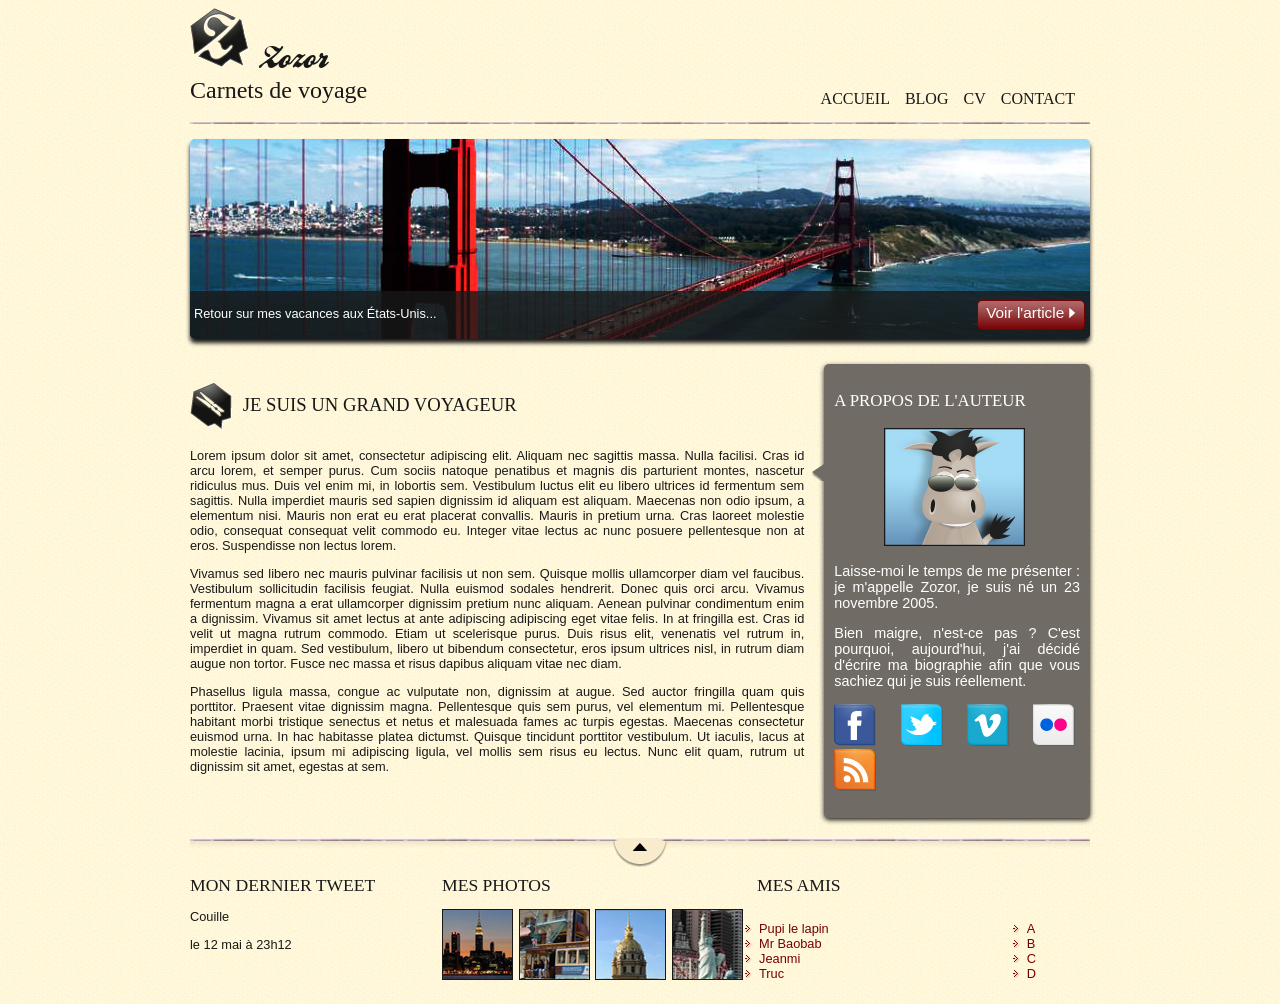
==== Index.html @ 9232f5d7 "index" ====
<!DOCTYPE html>
<html>

<head>
	<meta charset="utf-8" />
	<link rel="stylesheet" href="Tp_css.css" />
	<title>Zozor - Carnets de voyage</title>
</head>

<body>
	<div id="bloc_page">
		<header>
			<div id="main_title">
				<div id="logo">
					<img src="/images/zozor_logo.png" alt="Logo de Zozor" />
					<h1>Zozor</h1>
				</div>
				<h2>Carnets de voyage</h2>
			</div>


			<nav>
				<ul>
					<li><a href="#">Accueil</a></li>
					<li><a href="#">Blog</a></li>
					<li><a href="#">CV</a></li>
					<li><a href="#">Contact</a></li>
				</ul>
			</nav>
		</header>

		<div id="banniere_image">
			<div id="banniere_description">
				Retour sur mes vacances aux États-Unis...
				<a href="#" class="bouton_rouge">Voir l'article
					<img src="/images/flecheblanchedroite.png" alt="" /></a>
			</div>
		</div>

		<section>
			<article>
				<h1><img src="/images/ico_epingle.png" alt="Catégorie voyage" class="ico_categorie" /> Je suis un grand
					voyageur </h1>

				<p>Lorem ipsum dolor sit amet, consectetur adipiscing elit. Aliquam nec sagittis massa. Nulla facilisi.
					Cras id arcu lorem, et semper purus. Cum sociis natoque penatibus et magnis dis parturient montes,
					nascetur ridiculus mus. Duis vel enim mi, in lobortis sem. Vestibulum luctus elit eu libero ultrices
					id fermentum sem sagittis. Nulla imperdiet mauris sed sapien dignissim id aliquam est aliquam.
					Maecenas non odio ipsum, a elementum nisi. Mauris non erat eu erat placerat convallis. Mauris in
					pretium urna. Cras laoreet molestie odio, consequat consequat velit commodo eu. Integer vitae lectus
					ac nunc posuere pellentesque non at eros. Suspendisse non lectus lorem.</p>

				<p>Vivamus sed libero nec mauris pulvinar facilisis ut non sem. Quisque mollis ullamcorper diam vel
					faucibus. Vestibulum sollicitudin facilisis feugiat. Nulla euismod sodales hendrerit. Donec quis
					orci arcu. Vivamus fermentum magna a erat ullamcorper dignissim pretium nunc aliquam. Aenean
					pulvinar condimentum enim a dignissim. Vivamus sit amet lectus at ante adipiscing adipiscing eget
					vitae felis. In at fringilla est. Cras id velit ut magna rutrum commodo. Etiam ut scelerisque purus.
					Duis risus elit, venenatis vel rutrum in, imperdiet in quam. Sed vestibulum, libero ut bibendum
					consectetur, eros ipsum ultrices nisl, in rutrum diam augue non tortor. Fusce nec massa et risus
					dapibus aliquam vitae nec diam.</p>

				<p>Phasellus ligula massa, congue ac vulputate non, dignissim at augue. Sed auctor fringilla quam quis
					porttitor. Praesent vitae dignissim magna. Pellentesque quis sem purus, vel elementum mi.
					Pellentesque habitant morbi tristique senectus et netus et malesuada fames ac turpis egestas.
					Maecenas consectetur euismod urna. In hac habitasse platea dictumst. Quisque tincidunt porttitor
					vestibulum. Ut iaculis, lacus at molestie lacinia, ipsum mi adipiscing ligula, vel mollis sem risus
					eu lectus. Nunc elit quam, rutrum ut dignissim sit amet, egestas at sem.</p>
			</article>

			<aside>
				<h1>A propos de l'auteur</h1>
				<img src="/images/bulle.png" alt="" id="fleche_bulle" />
				<p id="photo_zozor"><img src="/images/zozor_classe.png" alt="Photo de Zozor" /></p>

				<p>Laisse-moi le temps de me présenter : je m'appelle Zozor, je suis né un 23 novembre 2005.</p>

				<p>Bien maigre, n'est-ce pas ? C'est pourquoi, aujourd'hui, j'ai décidé d'écrire ma biographie afin que
					vous sachiez qui je suis réellement.</p>

				<p>
					<img src="/images/facebook.png" alt="Facebook" />
					<img src="/images/twitter.png" alt="Twitter" />
					<img src="/images/vimeo.png" alt="Vimeo" />
					<img src="/images/flickr.png" alt="Flickr" />
					<img src="/images/rss.png" alt="RSS" />
				</p>
			</aside>
		</section>

		<footer>
			<div id="tweet">
				<h1>Mon dernier tweet</h1>
				<p>Couille</p>
				<p>le 12 mai à 23h12</p>
			</div>

			<div id="mes_photos">
				<h1>Mes photos</h1>
				<p>
					<img src="/images/photo1.jpg" alt="Photographie" />
					<img src="/images/photo2.jpg" alt="Photographie" />
					<img src="/images/photo3.jpg" alt="Photographie" />
					<img src="/images/photo4.jpg" alt="Photographie" />
				</p>
			</div>

			<div id="mes_amis">
				<h1>Mes amis</h1>
				<div id="listes_amis">
					<ul>
						<li><a href="#">Pupi le lapin</a></li>
						<li><a href="#">Mr Baobab</a></li>
						<li><a href="#">Jeanmi</a></li>
						<li><a href="#">Truc</a></li>
					</ul>
					<ul>
						<li><a href="#">A</a></li>
						<li><a href="#">B</a></li>
						<li><a href="#">C</a></li>
						<li><a href="#">D</a></li>
					</ul>
				</div>
			</div>
		</footer>
	</div>
</body>

</html>
---- Tp_css.css ----
/* polices */
@font-face
{
	font-family: 'BallparkWeiner';
	src: url('/polices/ballpark.eot');
	src: url('/polices/ballpark.eot?#iefix') format('embedded-opentype'),
	 	url('/polices/ballpark.woff') format('woff'),
       	url('/polices/ballpark.ttf') format('truetype'),
       	url('/polices/ballpark.svg#BallparkWeiner') format('svg');
   	font-weight: normal;
   	font-style: normal;
}

@font-face
{
	font-family: 'Dayrom';
	src: url('/polices/dayrom.eot');
 	src: url('/polices/dayrom.eot?#iefix') format('embedded-opentype'),
         url('/polices/dayrom.woff') format('woff'),
         url('/polices/dayrom.ttf') format('truetype'),
         url('/polices/dayrom.svg#Dayrom') format('svg');
    font-weight: normal;
    font-family: normal;

}

/*style*/

body
{
	background: url('/images/fond_jaune.png');
	font-family: 'Trebuchet MS', Arial, sans-serif;
	color: #181818;
}

#bloc_page
{
	width: 900px;
	margin: auto;
}

@media all and (max-width: 1024px)
{
	#bloc_page
	{
		width: auto;
	}
}

section h1, footer h1, nav a
{
	font-family: Dayrom, serif;
	font-weight: normal;
	text-transform: uppercase;
}

/*header*/

header
{
	background: url('/images/separateur.png') repeat-x bottom;
	display: flex;
	justify-content: space-between;
	align-items: flex-end;
}

#main-title
{
	display: flex;
	flex-direction: column;
}

#logo
{
	display: flex;
	flex-direction: row;
	align-items: baseline;
}

#logo img
{
	width: 59px;
	height: 60px;
}

header h1
{
	font-family: 'BallparkWeiner', serif;
	font-size: 2,5em;
	font-weight: normal;
	margin: 0 0 0 10px;
}

header h2
{
	font-family: 'Dayrom', serif;
	font-size: 1,1em;
	font-weight: normal;
	margin-top: 0px;
}

/*nav*/


nav ul
{
    list-style-type: none;
    display: flex;
}

nav li
{
    margin-right: 15px;
}

nav a
{
	font-size: 1,3em;
	color: #181818;
	text-decoration: none;
	padding-top: 3px;
}

nav a:hover
{
	color: #760001;
	border-bottom: 3px solid #760001;
}

@media all and (max-width: 1024px)
{
	nav
	{
		width: auto;
		text-align: left;
	}	

	nav ul
	{
		flex-direction: column;
	}

	nav li
	{
		padding-left:  4px;
	}

	nav a
	{
		font-size: 1.1em;
	}

	nav a:hover
	{
		border-bottom: 0;
	}

}
/*banniere*/

#banniere_image
{
	background: url('/images/sanfrancisco.jpg') no-repeat;
	margin-top: 15px;
	height: 200px;
	border-radius: 5px;
	position: relative;
	box-shadow: 0px 4px 4px #1c1a19;
	margin-bottom: 25px;
}

#banniere_description
{
	position: absolute;
	bottom: 0px;
	background-color: rgba(24, 24, 24, 0.8);
	color: white;
	font-size: 0.8em;
	border-radius: 0px 0px 5px 5px;
	width: 99.5%;
	height: 33px;
	padding-top: 15px;
	padding-left: 4px;
}

.bouton_rouge
{
position: absolute;
height: 25px;
right: 5px;
bottom: 9px;
border: 1px solid #760001;
border-radius: 5px;
background: url('/images/fond_degraderouge.png') repeat-x;
font-size: 1.2em;
text-align: center;
color: white;
padding: 3px 8px 0px 8px;
text-decoration: none;
}

.bouton_rouge img
{
	border: 0px;
}

@media all and (max-width: 1024px)
{
	#banniere_image
	{
		display: none;
	}
}

/*section*/

section
{
	display: flex;
	margin-bottom: 20px;
}

article, aside
{
	text-align: justify;
}

article
{
	margin-right: 20px;
	flex: 3;
}
.ico_categorie
{
	vertical-align: middle;
	margin-right: 5px;
}

article p
{
	font-size: 0.8em;
}

aside
{
	flex: 1.2;
	background-color: #706b64;
	position:relative;
	box-shadow: 0px 2px 5px #1c1a19;
	border-radius: 5px;
	padding: 10px;
	color: white;
	font-size: 0.9em;
}

#fleche_bulle
{
	position:absolute;
	top: 100px;
	left: -12px;
}

#photo_zozor
{
	text-align: center;
}

#photo_zozor img
{
	border:1px solid #181818;
}

aside img
{
	margin-right: 5px;
}

@media all and (max-width: 1024px)
{
	section
	{
		flex-direction: column;
	}

	article, aside
	{
		width: auto;
	}

	#fleche_bulle
	{
		display: none;
	}

	#photo_zozor img
	{
		width: 110px;
		float: right;
		margin-left: 15px;
	}

	aside p:last-child
	{
		text-align: center;
	}
}


/*footer*/

footer
{
	display: flex;
	background: url('/images/ico_top.png') no-repeat top center,
	 url('/images/separateur.png') repeat-x top, url('/images/ombre.png')
	 repeat-x top;
	 padding-top: 25px;
}

footer h1
{
	font-size: 1.1em;
}

footer p, footer ul
{
	font-size: 0.8em;
}

#tweet
{
	width: 28%;
}

#mes_photos
{
	width: 35%;
}

#mes_amis
{
	width: 31%;
}

#mes_photos img
{
	border: 1px solid #181818;
	margin-right: 2px;
}

#listes_amis
{
	display: flex;
	justify-content: space-between;
	margin-top: 0
}
#mes_amis ul
{
	list-style-image: url('/images/ico_liensexterne.png');
	padding-left: 2px;
}

#mes_amis a
{
	text-decoration: none;
	color: #760001;
}
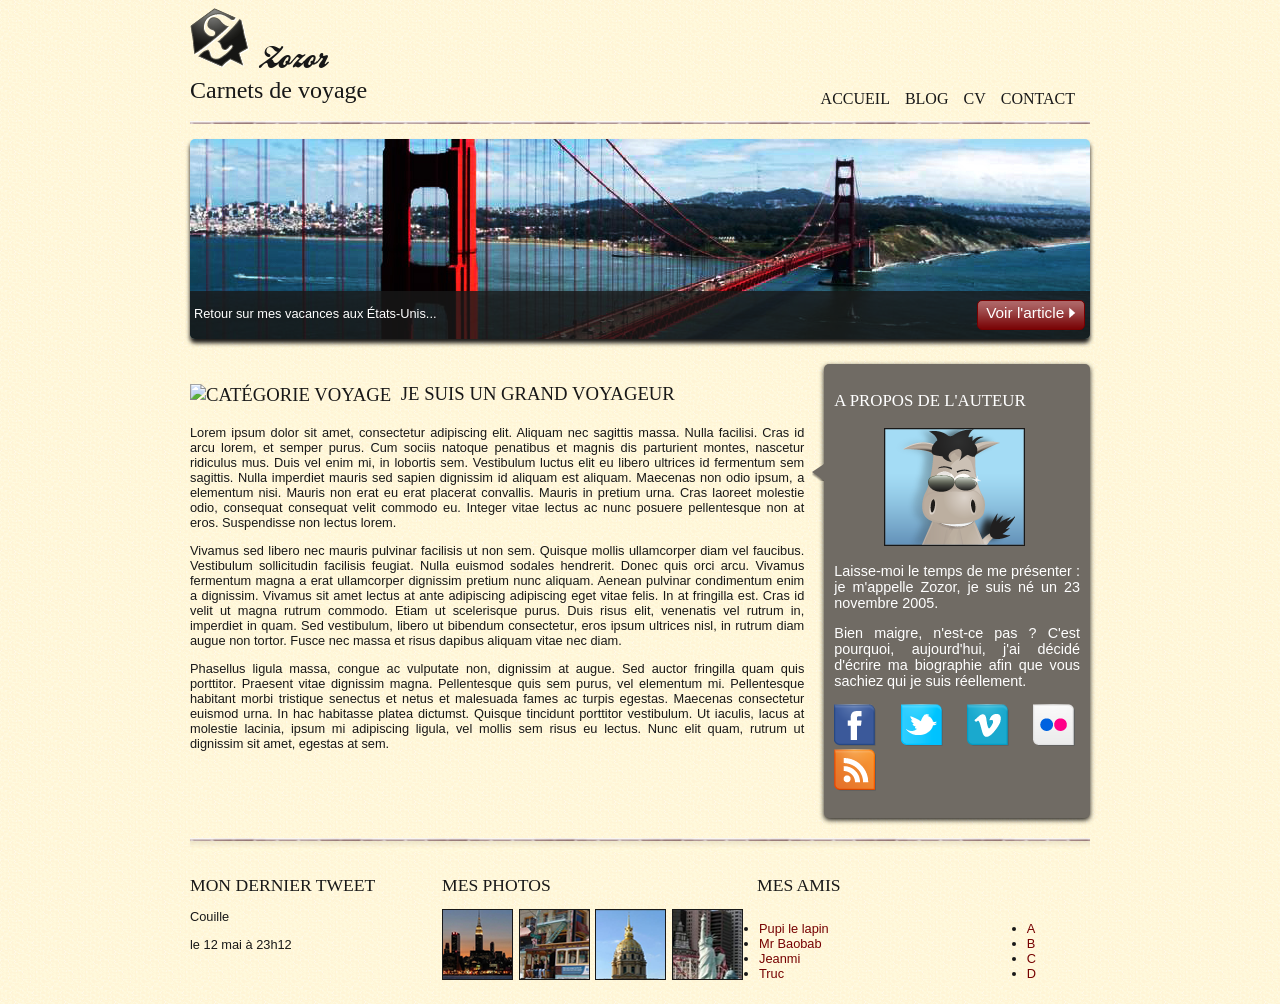
==== commit 4e7fba65: "html_css_TP" ====
--- a/Index.html
+++ b/Index.html
@@ -12,7 +12,7 @@
 		<header>
 			<div id="main_title">
 				<div id="logo">
-					<img src="/images/zozor_logo.png" alt="Logo de Zozor" />
+					<img src="images/zozor_logo.png" alt="Logo de Zozor" />
 					<h1>Zozor</h1>
 				</div>
 				<h2>Carnets de voyage</h2>
@@ -33,13 +33,13 @@
 			<div id="banniere_description">
 				Retour sur mes vacances aux États-Unis...
 				<a href="#" class="bouton_rouge">Voir l'article
-					<img src="/images/flecheblanchedroite.png" alt="" /></a>
+					<img src="images/flecheblanchedroite.png" alt="" /></a>
 			</div>
 		</div>
 
 		<section>
 			<article>
-				<h1><img src="/images/ico_epingle.png" alt="Catégorie voyage" class="ico_categorie" /> Je suis un grand
+				<h1><img src="image"ico_epingle.png" alt="Catégorie voyage" class="ico_categorie" /> Je suis un grand
 					voyageur </h1>
 
 				<p>Lorem ipsum dolor sit amet, consectetur adipiscing elit. Aliquam nec sagittis massa. Nulla facilisi.
@@ -69,8 +69,8 @@
 
 			<aside>
 				<h1>A propos de l'auteur</h1>
-				<img src="/images/bulle.png" alt="" id="fleche_bulle" />
-				<p id="photo_zozor"><img src="/images/zozor_classe.png" alt="Photo de Zozor" /></p>
+				<img src="images/bulle.png" alt="" id="fleche_bulle" />
+				<p id="photo_zozor"><img src="images/zozor_classe.png" alt="Photo de Zozor" /></p>
 
 				<p>Laisse-moi le temps de me présenter : je m'appelle Zozor, je suis né un 23 novembre 2005.</p>
 
@@ -78,11 +78,11 @@
 					vous sachiez qui je suis réellement.</p>
 
 				<p>
-					<img src="/images/facebook.png" alt="Facebook" />
-					<img src="/images/twitter.png" alt="Twitter" />
-					<img src="/images/vimeo.png" alt="Vimeo" />
-					<img src="/images/flickr.png" alt="Flickr" />
-					<img src="/images/rss.png" alt="RSS" />
+					<img src="images/facebook.png" alt="Facebook" />
+					<img src="images/twitter.png" alt="Twitter" />
+					<img src="images/vimeo.png" alt="Vimeo" />
+					<img src="images/flickr.png" alt="Flickr" />
+					<img src="images/rss.png" alt="RSS" />
 				</p>
 			</aside>
 		</section>
@@ -97,10 +97,10 @@
 			<div id="mes_photos">
 				<h1>Mes photos</h1>
 				<p>
-					<img src="/images/photo1.jpg" alt="Photographie" />
-					<img src="/images/photo2.jpg" alt="Photographie" />
-					<img src="/images/photo3.jpg" alt="Photographie" />
-					<img src="/images/photo4.jpg" alt="Photographie" />
+					<img src="images/photo1.jpg" alt="Photographie" />
+					<img src="images/photo2.jpg" alt="Photographie" />
+					<img src="images/photo3.jpg" alt="Photographie" />
+					<img src="images/photo4.jpg" alt="Photographie" />
 				</p>
 			</div>
 
--- a/Tp_css.css
+++ b/Tp_css.css
@@ -2,11 +2,11 @@
 @font-face
 {
 	font-family: 'BallparkWeiner';
-	src: url('/polices/ballpark.eot');
-	src: url('/polices/ballpark.eot?#iefix') format('embedded-opentype'),
-	 	url('/polices/ballpark.woff') format('woff'),
-       	url('/polices/ballpark.ttf') format('truetype'),
-       	url('/polices/ballpark.svg#BallparkWeiner') format('svg');
+	src: url('polices/ballpark.eot');
+	src: url('polices/ballpark.eot?#iefix') format('embedded-opentype'),
+	 	url('polices/ballpark.woff') format('woff'),
+       	url('polices/ballpark.ttf') format('truetype'),
+       	url('polices/ballpark.svg#BallparkWeiner') format('svg');
    	font-weight: normal;
    	font-style: normal;
 }
@@ -14,11 +14,11 @@
 @font-face
 {
 	font-family: 'Dayrom';
-	src: url('/polices/dayrom.eot');
- 	src: url('/polices/dayrom.eot?#iefix') format('embedded-opentype'),
-         url('/polices/dayrom.woff') format('woff'),
-         url('/polices/dayrom.ttf') format('truetype'),
-         url('/polices/dayrom.svg#Dayrom') format('svg');
+	src: url('polices/dayrom.eot');
+ 	src: url('polices/dayrom.eot?#iefix') format('embedded-opentype'),
+         url('polices/dayrom.woff') format('woff'),
+         url('polices/dayrom.ttf') format('truetype'),
+         url('polices/dayrom.svg#Dayrom') format('svg');
     font-weight: normal;
     font-family: normal;
 
@@ -28,7 +28,7 @@
 
 body
 {
-	background: url('/images/fond_jaune.png');
+	background: url('images/fond_jaune.png');
 	font-family: 'Trebuchet MS', Arial, sans-serif;
 	color: #181818;
 }
@@ -58,7 +58,7 @@
 
 header
 {
-	background: url('/images/separateur.png') repeat-x bottom;
+	background: url('images/separateur.png') repeat-x bottom;
 	display: flex;
 	justify-content: space-between;
 	align-items: flex-end;
@@ -160,7 +160,7 @@
 
 #banniere_image
 {
-	background: url('/images/sanfrancisco.jpg') no-repeat;
+	background: url('images/sanfrancisco.jpg') no-repeat;
 	margin-top: 15px;
 	height: 200px;
 	border-radius: 5px;
@@ -191,7 +191,7 @@
 bottom: 9px;
 border: 1px solid #760001;
 border-radius: 5px;
-background: url('/images/fond_degraderouge.png') repeat-x;
+background: url('images/fond_degraderouge.png') repeat-x;
 font-size: 1.2em;
 text-align: center;
 color: white;
@@ -311,8 +311,8 @@
 footer
 {
 	display: flex;
-	background: url('/images/ico_top.png') no-repeat top center,
-	 url('/images/separateur.png') repeat-x top, url('/images/ombre.png')
+	background: url('imagesico_top.png') no-repeat top center,
+	 url('images/separateur.png') repeat-x top, url('images/ombre.png')
 	 repeat-x top;
 	 padding-top: 25px;
 }
@@ -356,7 +356,7 @@
 }
 #mes_amis ul
 {
-	list-style-image: url('/images/ico_liensexterne.png');
+	list-style-image: url('imagesico_liensexterne.png');
 	padding-left: 2px;
 }
 
